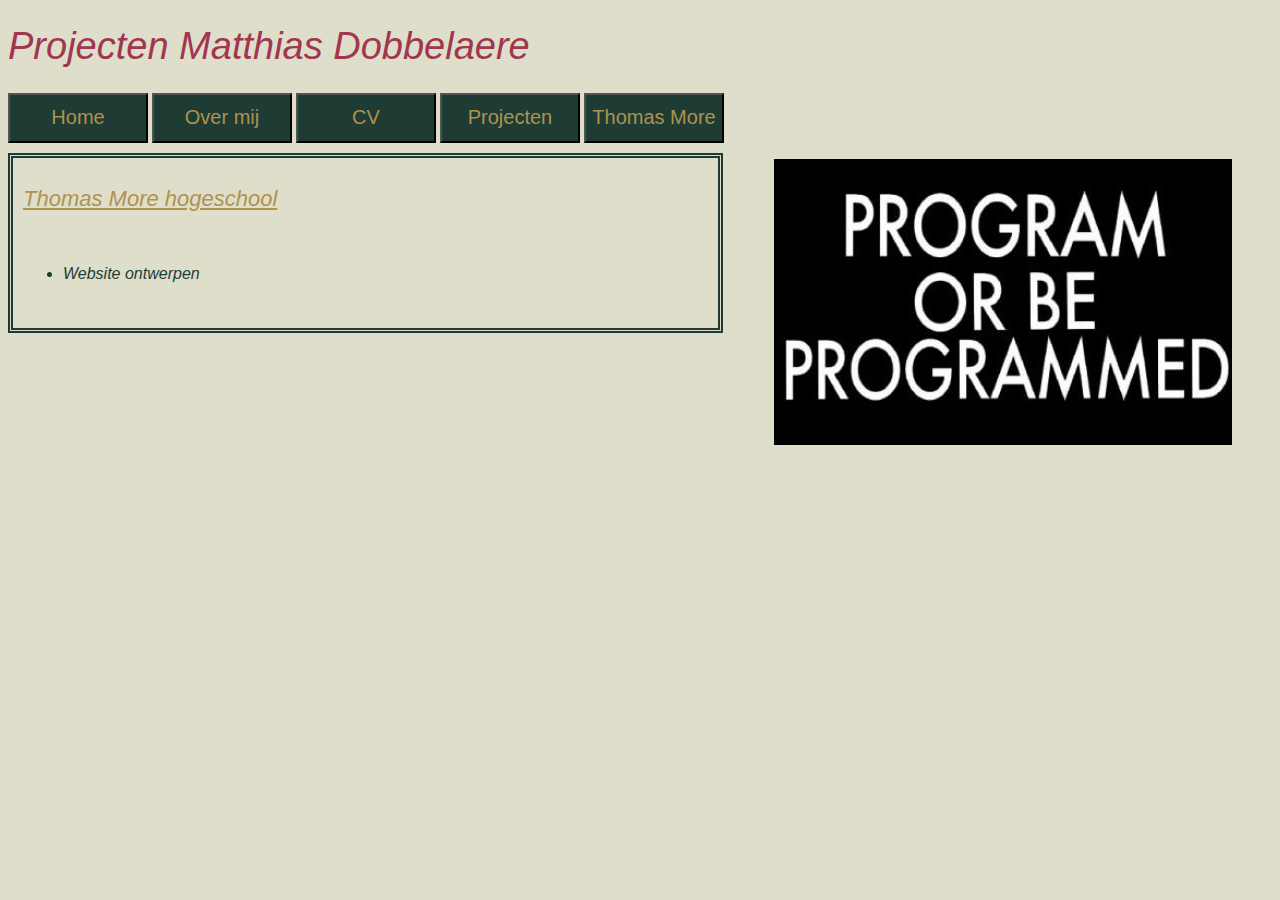
==== projecten.html @ 3e718da5 "andere documenten uploaden" ====
<!DOCTYPE html>
<html>
    
  <head>
    <link rel="stylesheet" href="styles.css"  />
    <meta charset="UTF-8">
  <title> Projecten Matthias Dobbelaere </title>
  </head>
  <body>
      <header>
        
          <h1>Projecten Matthias Dobbelaere</h1>
      </header>
      <nav>
        <a href=index.html><button>Home</button></a>
        <a href=overmij.html><button>Over mij</button></a>
        <a href=cv.html><button>CV  </button></a>
        <a href=projecten.html><button>Projecten  </button></a>
        <a href="https://www.thomasmore.be"><button>Thomas More</button> </a>
       
      </nav>
      <figure style="float: right;"><img src="programmeren.jpg" alt="program or be programmed"></figure>
      <main>
        <section class="third">
          <h2>Thomas More hogeschool</h2>
          <br>
          <ul>
              <li>Website ontwerpen</li>
          </ul>
          </section>
      </main>
      <footer>

      </footer>
  </body>
  </html>
---- styles.css ----
html{
      background-color: #DFDECB;
   }
   h1{
      font-size:38px; 
      line-height:42px;
      font-style: italic;
      text-decoration: none; 
      color: #A0364F;
      font-weight:500;
      font-family: Impact, Haettenschweiler, 'Arial Narrow Bold', sans-serif;
      text-shadow: #1E3C34;
   }

   h2{
      font-size:22px; 
      line-height:26px;
      font-style: italic;
      text-decoration: underline; 
      color:#B0924D; 
      font-weight:500;
      font-family: Impact, Haettenschweiler, 'Arial Narrow Bold', sans-serif;
   } 

   p{
      font-size:16px;
      line-height:20px; 
      color:#1E3C34; 
      font-weight:300; 
      width:960px;
      font-family:  'Arial Narrow Bold', sans-serif;
   }

   a{
      color:rgb(33, 99, 199) ; 
      text-decoration: overline;
      font-family:  'Arial Narrow Bold', sans-serif;
      

   }

   button{
       background-color:#1E3C34;
       color:#B0924D;
       font-family:  'Arial Narrow Bold', sans-serif;
       width: 140px;
       height:50px ;
       font-size: 20px;
       
       
   }

   button:hover{
      background-color: #A0364F;
      color: white;
    }

   blockquote{
      color:#A0364F;
      font-size: 20px;
      font-family:  'Arial Narrow Bold', sans-serif;


   }
   li{
      font-size:16px; 
      line-height:20px; 
      color:#1E3C34; 
      font-weight:300;
      font-style: oblique; 
      width:960px;
      font-family:  'Arial Narrow Bold', sans-serif;
   }

   aside{
      margin-top: 10px;
      margin-bottom: 0px;
      margin-left: 10px;
      margin-right: 10px;
      padding: 10px;
      height: 700px;
      width: 350px;
      border: #1E3C34;
      border-width: 5px;
      border-style: double;
      float: right;
   }
   



   .first{
      margin-top: 10px;
      margin-bottom: 10px;
      margin-left: 0px;
      margin-right: 10px;
      padding: 10px;
      width: 685px;
      height: 700px;
      border: #1E3C34;
      border-width: 5px;
      border-style: double;
      
   }

  .second{
   margin-top: 10px;
   margin-bottom: 10px;
   margin-left: 0px;
   margin-right: 10px;
   padding: 10px;
   width: 685px;
   height: 1220px;
   border: #1E3C34;
   border-width: 5px;
   border-style: double;}

   .third{
      margin-top: 10px;
      margin-bottom: 10px;
      margin-left: 0px;
      margin-right: 10px;
      padding: 10px;
      width: 685px;
      height: 150px;
      border: #1E3C34;
      border-width: 5px;
      border-style: double;
   }
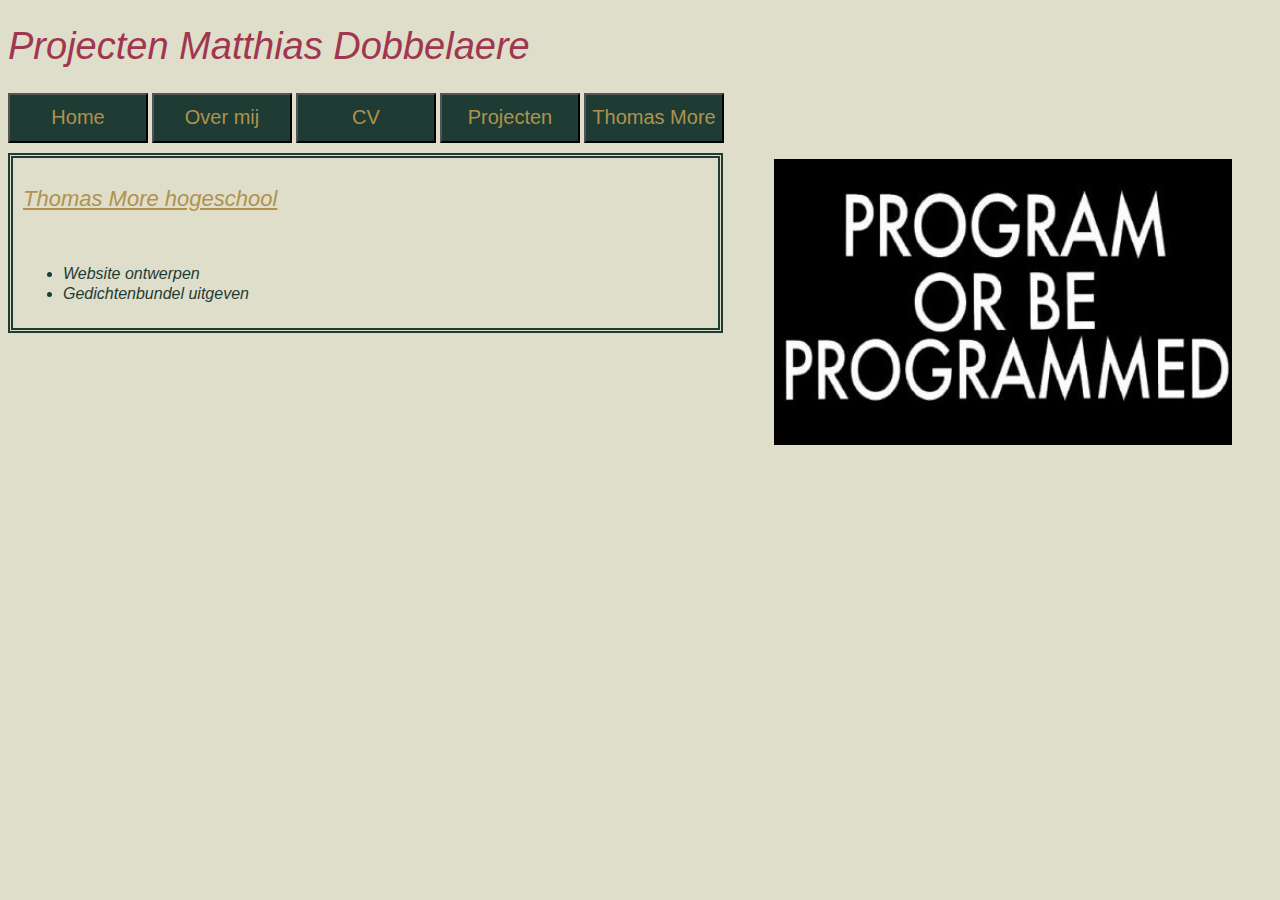
==== commit d4fc4cf6: "project toegevoegd" ====
--- a/projecten.html
+++ b/projecten.html
@@ -26,6 +26,7 @@
           <br>
           <ul>
               <li>Website ontwerpen</li>
+              <li>Gedichtenbundel uitgeven</li>
           </ul>
           </section>
       </main>
